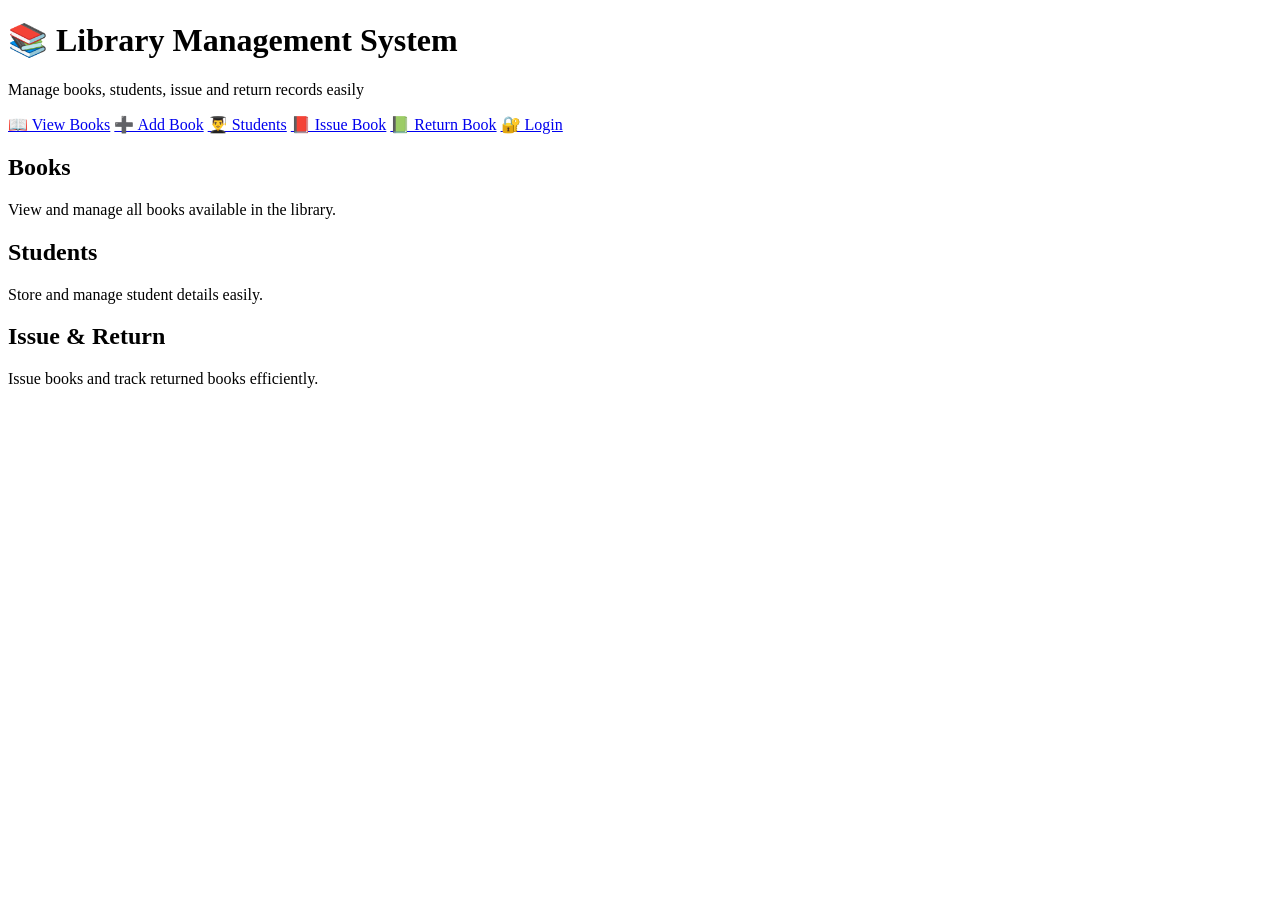
==== Flask_Application/Library_Management_System/Templates/Index.html @ cac4c2e4 "python tasks" ====
<!DOCTYPE html>
<html>

<head>

    <title>Library Management System</title>

    <link rel="stylesheet"
          href="{{ url_for('static', filename='style.css') }}">

</head>

<body>

    <div class="container">

        <!-- Main Heading -->

        <h1>📚 Library Management System</h1>

        <p class="subtitle">
            Manage books, students, issue and return records easily
        </p>

        <!-- Navigation Buttons -->

        <div class="menu">

            <a href="/books">📖 View Books</a>

            <a href="/add-book">➕ Add Book</a>

            <a href="/students">👨‍🎓 Students</a>

            <a href="/issue-book">📕 Issue Book</a>

            <a href="/return-book">📗 Return Book</a>

            <a href="/login">🔐 Login</a>

        </div>

        <!-- Dashboard Cards -->

        <div class="cards">

            <div class="card">
                <h2>Books</h2>
                <p>
                    View and manage all books available in the library.
                </p>
            </div>

            <div class="card">
                <h2>Students</h2>
                <p>
                    Store and manage student details easily.
                </p>
            </div>

            <div class="card">
                <h2>Issue & Return</h2>
                <p>
                    Issue books and track returned books efficiently.
                </p>
            </div>

        </div>

    </div>

</body>

</html>
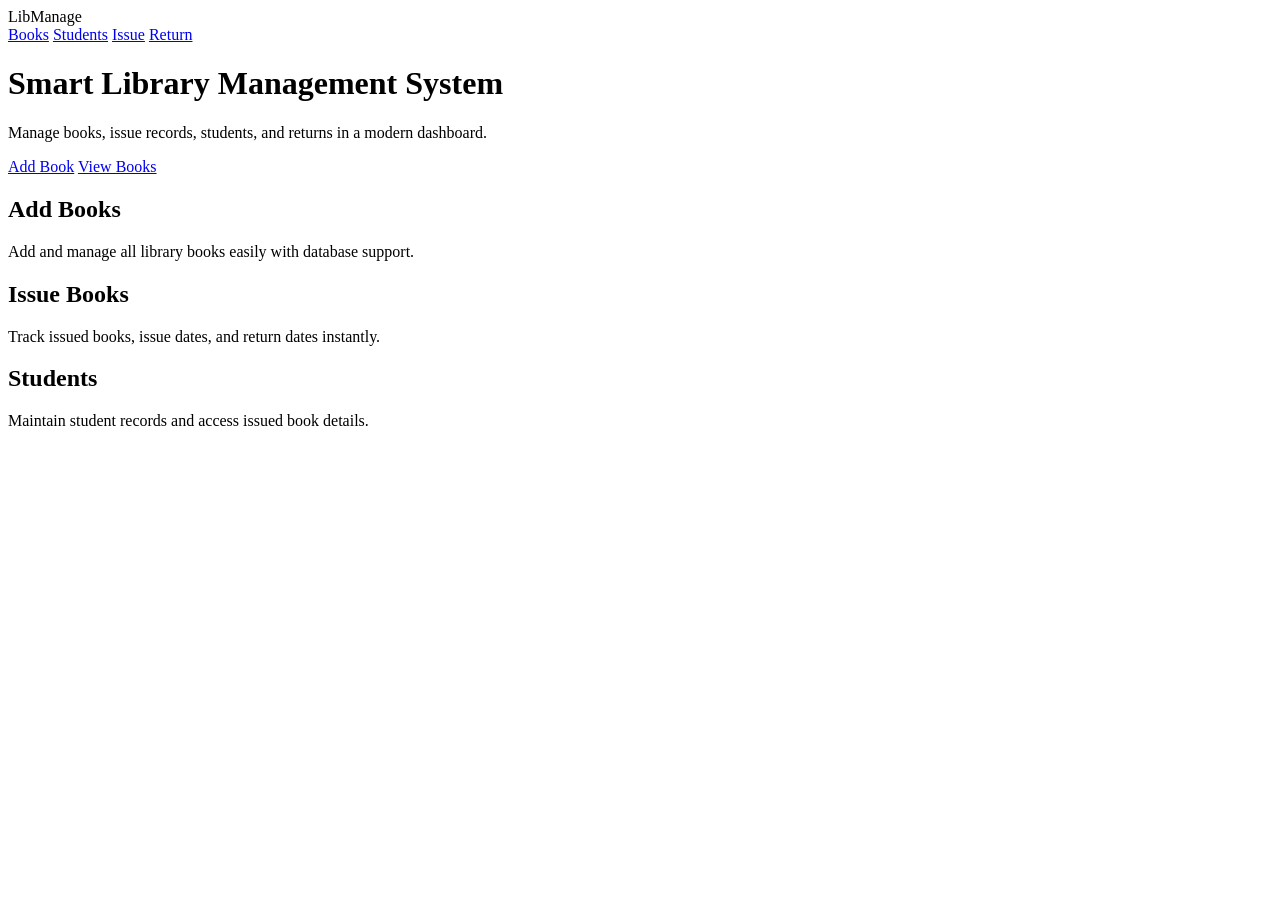
==== commit 4d2078a8: "python tasks" ====
--- a/Flask_Application/Library_Management_System/Templates/Index.html
+++ b/Flask_Application/Library_Management_System/Templates/Index.html
@@ -6,69 +6,114 @@
     <title>Library Management System</title>
 
     <link rel="stylesheet"
-          href="{{ url_for('static', filename='style.css') }}">
+    href="{{ url_for('static', filename='style.css') }}">
 
 </head>
 
 <body>
 
-    <div class="container">
+<div class="container">
 
-        <!-- Main Heading -->
+    <!-- ================= NAVBAR ================= -->
 
-        <h1>📚 Library Management System</h1>
+    <div class="navbar">
 
-        <p class="subtitle">
-            Manage books, students, issue and return records easily
-        </p>
-
-        <!-- Navigation Buttons -->
-
-        <div class="menu">
-
-            <a href="/books">📖 View Books</a>
-
-            <a href="/add-book">➕ Add Book</a>
-
-            <a href="/students">👨‍🎓 Students</a>
-
-            <a href="/issue-book">📕 Issue Book</a>
-
-            <a href="/return-book">📗 Return Book</a>
-
-            <a href="/login">🔐 Login</a>
-
+        <div class="logo">
+            Lib<span>Manage</span>
         </div>
 
-        <!-- Dashboard Cards -->
+        <div class="nav-links">
 
-        <div class="cards">
+            <a href="/books-page">Books</a>
 
-            <div class="card">
-                <h2>Books</h2>
-                <p>
-                    View and manage all books available in the library.
-                </p>
-            </div>
+            <a href="/students">Students</a>
 
-            <div class="card">
-                <h2>Students</h2>
-                <p>
-                    Store and manage student details easily.
-                </p>
-            </div>
+            <a href="/issue-book">Issue</a>
 
-            <div class="card">
-                <h2>Issue & Return</h2>
-                <p>
-                    Issue books and track returned books efficiently.
-                </p>
-            </div>
+            <a href="/return-book">Return</a>
 
         </div>
 
     </div>
 
+
+    <!-- ================= HERO SECTION ================= -->
+
+    <div class="hero">
+
+        <div class="hero-text">
+
+            <h1>
+
+    Smart <span>Library</span> Management System
+
+</h1>
+            <p class="subtitle">
+
+                Manage books, issue records, students,
+                and returns in a modern dashboard.
+
+            </p>
+
+            <div class="hero-buttons">
+
+                <a href="/add-book">Add Book</a>
+
+                <a href="/books-page">View Books</a>
+
+            </div>
+
+        </div>
+
+
+    
+
+    <!-- ================= FEATURES ================= -->
+
+    <div class="cards">
+
+        <div class="card">
+
+            <h2>Add Books</h2>
+
+            <p>
+
+                Add and manage all library books
+                easily with database support.
+
+            </p>
+
+        </div>
+
+        <div class="card">
+
+            <h2>Issue Books</h2>
+
+            <p>
+
+                Track issued books, issue dates,
+                and return dates instantly.
+
+            </p>
+
+        </div>
+
+        <div class="card">
+
+            <h2>Students</h2>
+
+            <p>
+
+                Maintain student records and
+                access issued book details.
+
+            </p>
+
+        </div>
+
+    </div>
+
+</div>
+
 </body>
-
 </html>
